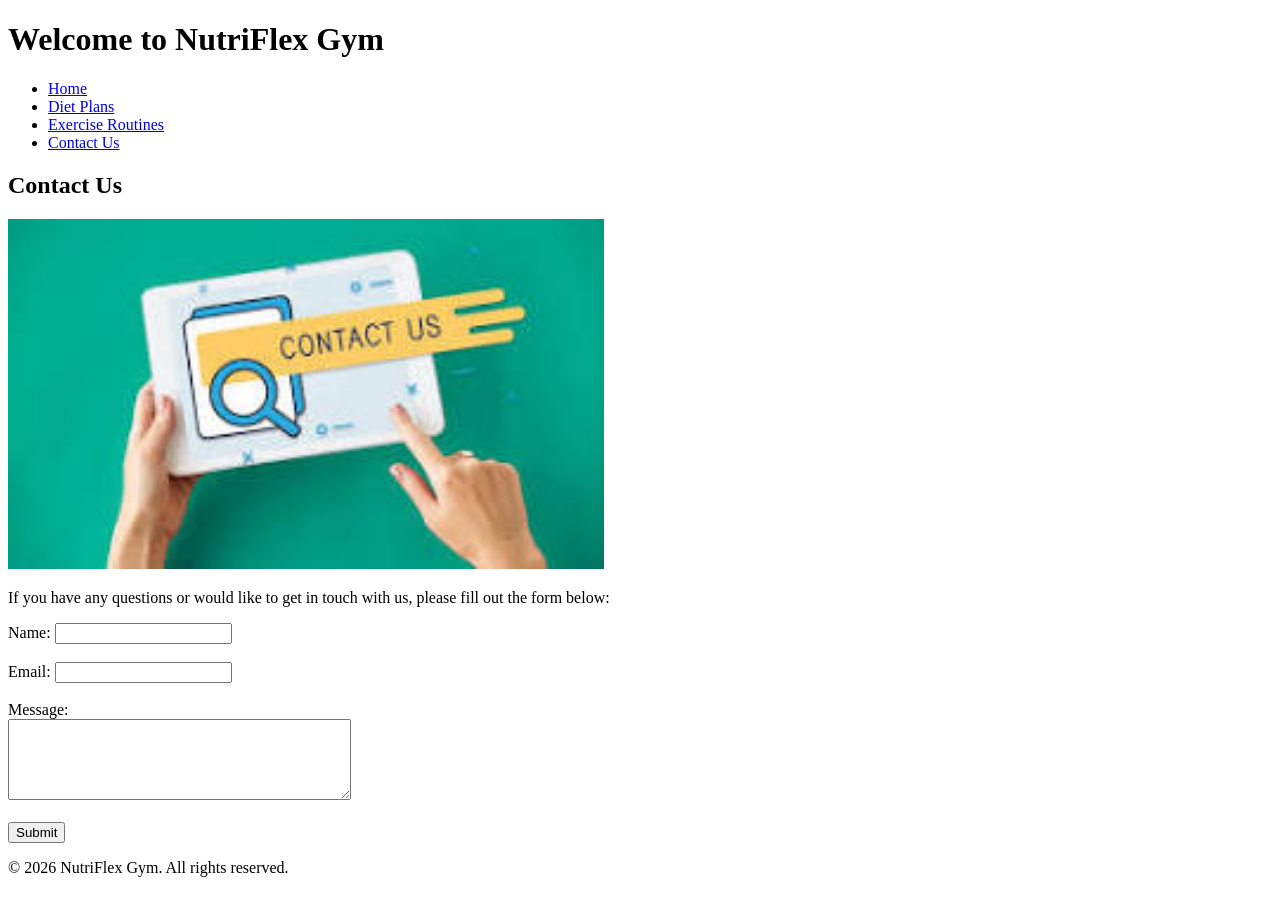
==== contact.html @ 012801e8 "Add files via upload" ====
<!DOCTYPE html>
<html lang="en">
<head>
    <meta charset="UTF-8">
    <meta name="viewport" content="width=device-width, initial-scale=1.0">
    <title>NutriFlex Gym</title>
</head>
<body>

    <header>
        <h1>Welcome to NutriFlex Gym</h1>
        <nav>
            <ul>
                <li><a href="index.html">Home</a></li>
                <li><a href="diet.html">Diet Plans</a></li>
                <li><a href="exercise.html">Exercise Routines</a></li>
                <li><a href="contact.html">Contact Us</a></li>
            </ul>
        </nav>
    </header>

    <main>
        <h2>Contact Us</h2>
        <img src="[data-uri]" alt="Contact Image" height="350px">
        <p>If you have any questions or would like to get in touch with us, please fill out the form below:</p>
        <form>
            <label for="name">Name:</label>
            <input type="text" id="name" name="name" required><br><br>
            <label for="email">Email:</label>
            <input type="email" id="email" name="email" required><br><br>
            <label for="message">Message:</label><br>
            <textarea id="message" name="message" rows="5" cols="40" required></textarea><br><br>
            <input type="submit" value="Submit">
        </form>
    </main>

    <footer>
        <p>&copy; 2026 NutriFlex Gym. All rights reserved.</p>
    </footer>

</body>
</html>
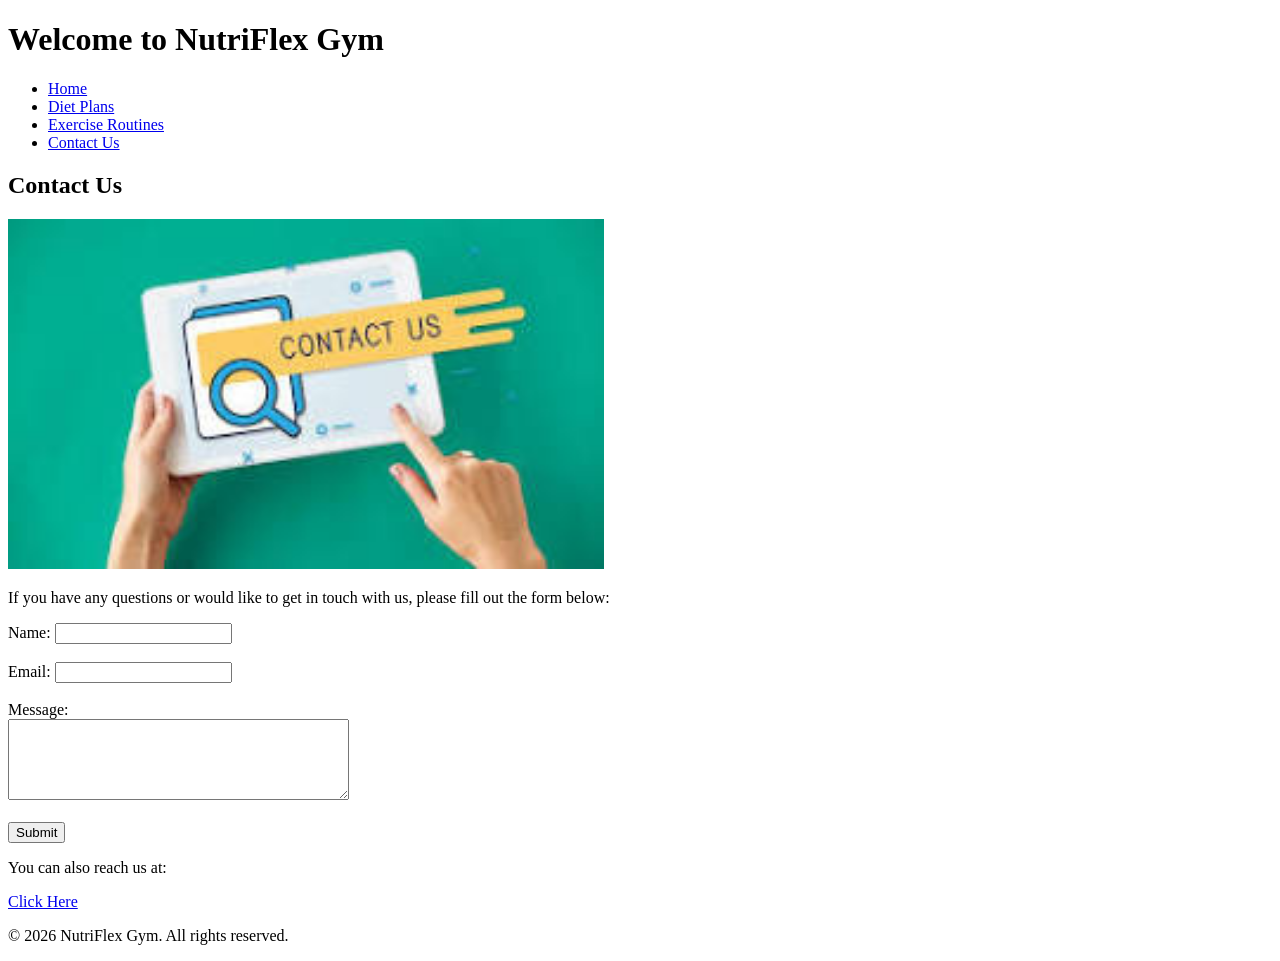
==== commit 3346a1f3: "Update contact.html" ====
--- a/contact.html
+++ b/contact.html
@@ -22,6 +22,7 @@
     <main>
         <h2>Contact Us</h2>
         <img src="[data-uri]" alt="Contact Image" height="350px">
+        
         <p>If you have any questions or would like to get in touch with us, please fill out the form below:</p>
         <form>
             <label for="name">Name:</label>
@@ -32,6 +33,8 @@
             <textarea id="message" name="message" rows="5" cols="40" required></textarea><br><br>
             <input type="submit" value="Submit">
         </form>
+        <p>You can also reach us at:</p>
+        <a href="https://abhayyadav0090.github.io/portfolio/#contact">Click Here</a>
     </main>
 
     <footer>
@@ -39,4 +42,4 @@
     </footer>
 
 </body>
-</html>+</html>
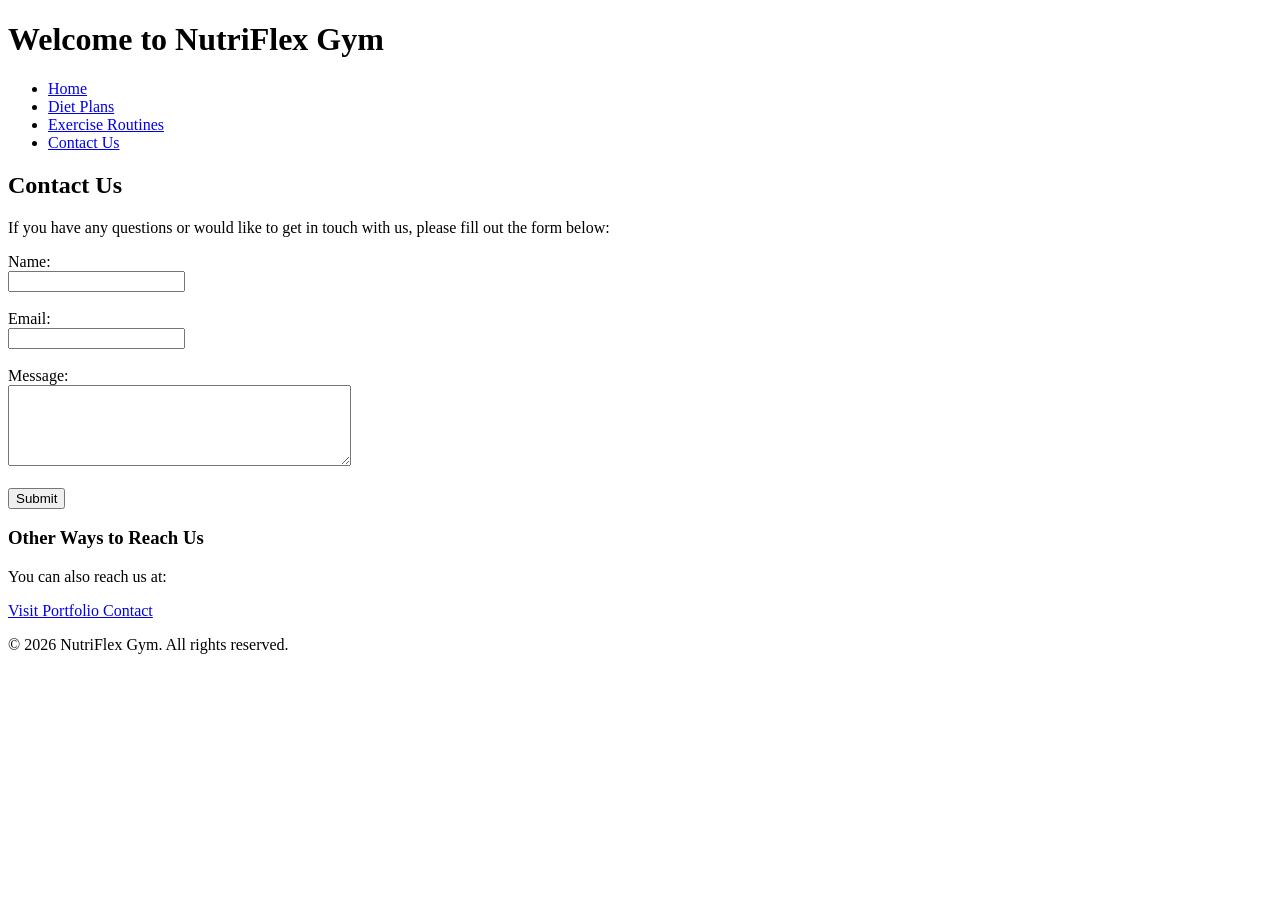
==== commit 5684720e: "Revamp contact.html with new layout and styles Updated the contact page with a new layout and styles" ====
--- a/contact.html
+++ b/contact.html
@@ -1,45 +1,54 @@
 <!DOCTYPE html>
 <html lang="en">
 <head>
-    <meta charset="UTF-8">
-    <meta name="viewport" content="width=device-width, initial-scale=1.0">
-    <title>NutriFlex Gym</title>
+  <meta charset="UTF-8">
+  <meta name="viewport" content="width=device-width, initial-scale=1.0">
+  <title>NutriFlex Gym - Contact Us</title>
+  <link rel="stylesheet" href="style.css">
 </head>
 <body>
 
-    <header>
-        <h1>Welcome to NutriFlex Gym</h1>
-        <nav>
-            <ul>
-                <li><a href="index.html">Home</a></li>
-                <li><a href="diet.html">Diet Plans</a></li>
-                <li><a href="exercise.html">Exercise Routines</a></li>
-                <li><a href="contact.html">Contact Us</a></li>
-            </ul>
-        </nav>
-    </header>
+  <header>
+    <h1>Welcome to NutriFlex Gym</h1>
+    <nav>
+      <ul>
+        <li><a href="index.html">Home</a></li>
+        <li><a href="diet.html">Diet Plans</a></li>
+        <li><a href="exercise.html">Exercise Routines</a></li>
+        <li><a href="contact.html">Contact Us</a></li>
+      </ul>
+    </nav>
+  </header>
 
-    <main>
-        <h2>Contact Us</h2>
-        <img src="[data-uri]" alt="Contact Image" height="350px">
-        
-        <p>If you have any questions or would like to get in touch with us, please fill out the form below:</p>
-        <form>
-            <label for="name">Name:</label>
-            <input type="text" id="name" name="name" required><br><br>
-            <label for="email">Email:</label>
-            <input type="email" id="email" name="email" required><br><br>
-            <label for="message">Message:</label><br>
-            <textarea id="message" name="message" rows="5" cols="40" required></textarea><br><br>
-            <input type="submit" value="Submit">
-        </form>
-        <p>You can also reach us at:</p>
-        <a href="https://abhayyadav0090.github.io/portfolio/#contact">Click Here</a>
-    </main>
+  <main>
+    <h2>Contact Us</h2>
+    <p>If you have any questions or would like to get in touch with us, please fill out the form below:</p>
 
-    <footer>
-        <p>&copy; 2026 NutriFlex Gym. All rights reserved.</p>
-    </footer>
+    <div class="section-card">
+      <form>
+        <label for="name">Name:</label><br>
+        <input type="text" id="name" name="name" required><br><br>
+
+        <label for="email">Email:</label><br>
+        <input type="email" id="email" name="email" required><br><br>
+
+        <label for="message">Message:</label><br>
+        <textarea id="message" name="message" rows="5" cols="40" required></textarea><br><br>
+
+        <input type="submit" value="Submit" class="btn">
+      </form>
+    </div>
+
+    <div class="section-card">
+      <h3>Other Ways to Reach Us</h3>
+      <p>You can also reach us at:</p>
+      <a href="https://abhayyadav0090.github.io/portfolio/#contact" class="btn">Visit Portfolio Contact</a>
+    </div>
+  </main>
+
+  <footer>
+    <p>&copy; 2026 NutriFlex Gym. All rights reserved.</p>
+  </footer>
 
 </body>
 </html>
